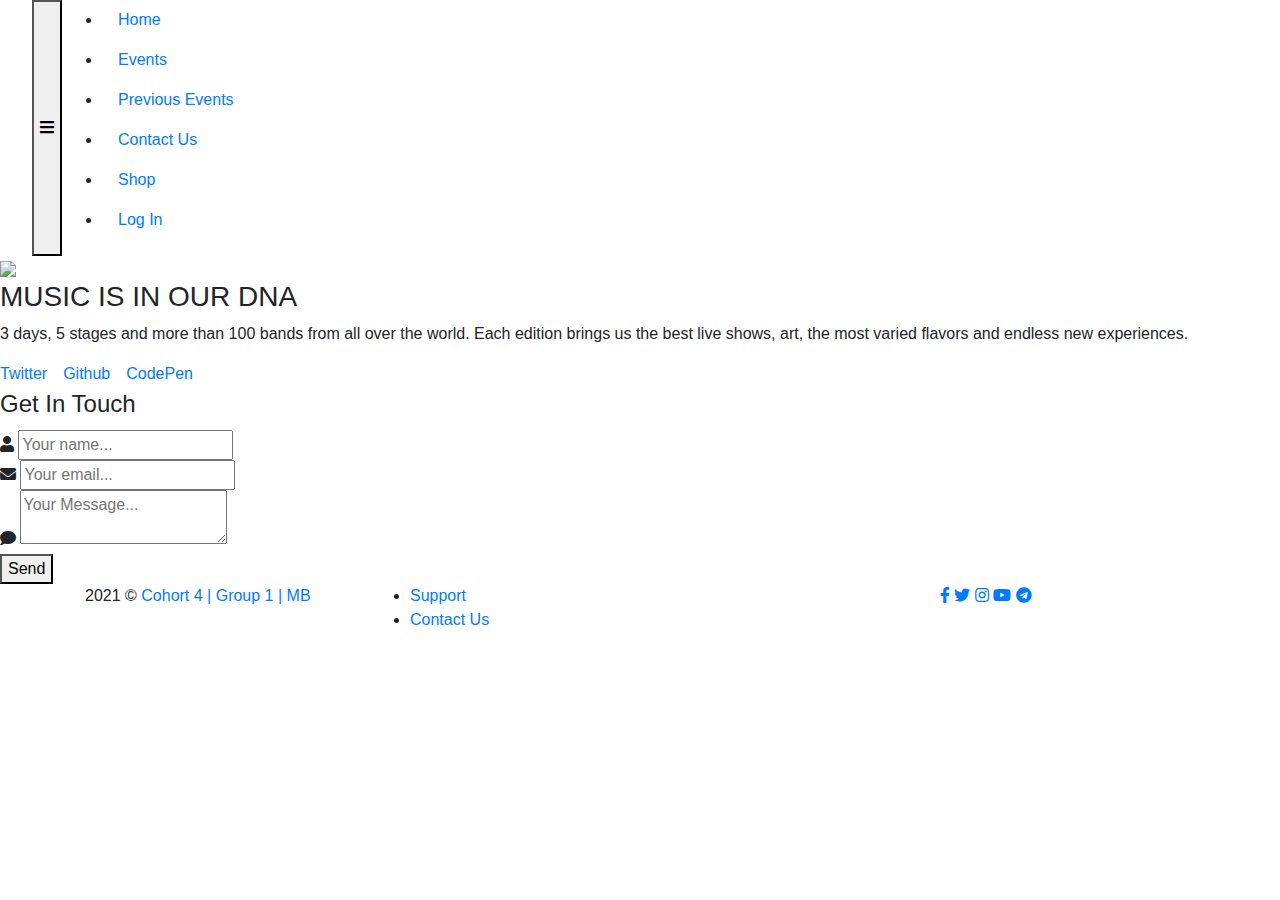
==== src/main/resources/static/contact.html @ e4f1a403 "fixes" ====
<!DOCTYPE html>

<html lang="en">
    <head>
        <meta charset="UTF-8">
        <meta http-equiv="X-UA-Compatible" content="IE=edge">
        <meta name="viewport" content="width=device-width, initial-scale=1.0">
        
        <!-- BOOTSTRAP -->
        <link href="https://cdn.jsdelivr.net/npm/bootstrap@5.0.1/dist/css/bootstrap.min.css" rel="stylesheet"
            integrity="sha384-+0n0xVW2eSR5OomGNYDnhzAbDsOXxcvSN1TPprVMTNDbiYZCxYbOOl7+AMvyTG2x" crossorigin="anonymous">

        <link rel="stylesheet" href="https://cdnjs.cloudflare.com/ajax/libs/animate.css/4.1.1/animate.min.css" />
        <link
            href="https://fonts.googleapis.com/css2?family=Rubik:ital,wght@0,300;0,400;0,500;0,700;0,900;1,300;1,400;1,500;1,700;1,900&display=swap"
            rel="stylesheet">
        <link rel="stylesheet"
            href="https://cdnjs.cloudflare.com/ajax/libs/twitter-bootstrap/4.4.1/css/bootstrap.min.css">
        <link rel="stylesheet" href="https://cdnjs.cloudflare.com/ajax/libs/font-awesome/5.13.0/css/all.min.css">
        <link rel="stylesheet"
            href="https://cdnjs.cloudflare.com/ajax/libs/material-design-icons/3.0.1/iconfont/material-icons.min.css">

        <!-- FUENTES -->
        <link rel="preconnect" href="https://fonts.googleapis.com">
        <link rel="preconnect" href="https://fonts.gstatic.com" crossorigin>
        <link href="https://fonts.googleapis.com/css2?family=Permanent+Marker&display=swap" rel="stylesheet">

        <link rel="stylesheet" href="css/globales.css">
        <link rel="stylesheet" href="css/contact.css">

        <title>Contact</title>
    </head>
    <body class="hidden">

        <div id="app">
            <header class="header">
                <nav class="nav">
                    <div class="logo">
                        <div class="logoLink nav-link"></div>
                    </div>
                    <button class="nav-toggle">
                        <i class="fas fa-bars"></i>
                    </button>
                    <ul class="nav-menu-nav .nav-menu_visible">
                        <li class="nav-menu-item">
                            <a href="./index.html" class="nav-menu-link nav-link">Home</a>
                        </li>
                        <li class="nav-menu-item">
                            <a href="./events.html" class="nav-menu-link nav-link">Events</a>
                        </li>
                        <li class="nav-menu-item">
                            <a href="./previousEvents.html" class="nav-menu-link nav-link">Previous Events</a>
                        </li>
                        <li class="nav-menu-item">
                            <a href="#" class="nav-menu-link nav-link text-decoration-underline">Contact Us</a>
                        </li>
                        <li class="nav-menu-item">
                            <a href="./merch.html" class="nav-menu-link nav-link">Shop</a>
                        </li>
                        <li class="nav-menu-item">
                            <a href="./login.html" class="nav-menu-link nav-link">Log In</a>
                        </li>
                    </ul>
                </nav>
            </header>

            <div class="main">
                <div class="bio">
                    <img class="profile-img"
                        src="https://www.allcitycanvas.com/wp-content/uploads/2021/05/lollapalooza-2021-h.jpg" />
                    <h3 class="main__title">MUSIC IS IN OUR DNA</h3>
                    <p>3 days, 5 stages and more than 100 bands from all over the world. Each edition brings us the best
                        live shows, art, the most varied flavors and endless new experiences.</p><a class="bio-link"
                        href="">Twitter<i class="fa fa-twitter"></i></a><a
                        class="bio-link" href="">Github<i class="fa fa-github"></i></a><a
                        class="bio-link" href="">CodePen<i class="fa fa-codepen"></i></a>
                </div>
                <div class="contact">
                    <form id="form">
                        <legend class="main__title">Get In Touch</legend>
                        <fieldset>
                            <label class="fa fa-user" for="name-input" aria-hidden="true"></label>
                            <input id="name-input" type="text" placeholder="Your name..." />
                        </fieldset>
                        <fieldset>
                            <label class="fa fa-envelope" for="email-input" aria-hidden="true"></label>
                            <input id="email-input" type="email" placeholder="Your email..." />
                        </fieldset>
                        <fieldset>
                            <label class="fa fa-comment" for="message-input" aria-hidden="true"></label>
                            <textarea id="message-input" placeholder="Your Message..."></textarea>
                        </fieldset>
                        <fieldset>
                            <button id="btn-submit" type="submit">Send</button>
                        </fieldset>
                    </form>
                </div>
            </div>

            <footer>
                <div class="footer-bottom">
                    <div class="container">
                        <div class="row">
                            <div class="cohort col-md-3">
                                <div class="footer-site-info">2021 © <a href="https://discord.gg/J6KJzbCb"
                                        target="_blank">Cohort 4 | Group 1 | MB </a></div>
                            </div>

                            <div class="col-md-6">
                                <div id="footer-navigation" class="site-navigation footer-navigation centered-box"
                                    role="navigation">
                                    <ul id="footer-menu" class="nav-menu styled clearfix inline-inside">
                                        <li id="menu-item-26"
                                            class="menu-item menu-item-type-custom menu-item-object-custom menu-item-26">
                                            <a href="#">Support</a>
                                        </li>
                                        <li id="menu-item-27"
                                            class="menu-item menu-item-type-custom menu-item-object-custom menu-item-27">
                                            <a href="#">Contact Us</a>
                                        </li>
                                    </ul>
                                </div>
                            </div>

                            <div class="icons col-md-3">
                                <div id="footer-socials">
                                    <div class="socials inline-inside socials-colored">

                                        <a href="#" target="_blank" title="Facebook" class="socials-item">
                                            <i class="fab fa-facebook-f facebook"></i>
                                        </a>
                                        <a href="#" target="_blank" title="Twitter" class="socials-item">
                                            <i class="fab fa-twitter twitter"></i>

                                        </a>
                                        <a href="#" target="_blank" title="Instagram" class="socials-item">
                                            <i class="fab fa-instagram instagram"></i>
                                        </a>
                                        <a href="#" target="_blank" title="YouTube" class="socials-item">
                                            <i class="fab fa-youtube youtube"></i>
                                        </a>
                                        <a href="#" target="_blank" title="Telegram" class="socials-item">
                                            <i class="fab fa-telegram telegram"></i>
                                        </a>
                                    </div>
                                </div>
                            </div>
                        </div>
                    </div>
                </div>
            </footer>
        </div>

        <script src="https://cdn.jsdelivr.net/npm/bootstrap@5.0.1/dist/js/bootstrap.bundle.min.js"
            integrity="sha384-gtEjrD/SeCtmISkJkNUaaKMoLD0//ElJ19smozuHV6z3Iehds+3Ulb9Bn9Plx0x4"
            crossorigin="anonymous"></script>
        <script src="https://unpkg.com/vue@next"></script>
        <script src="https://cdn.jsdelivr.net/npm/@joeattardi/emoji-button@3.1.1/dist/index.min.js"></script>
        <script src="js/globales.js"></script>
    </body>
</html>
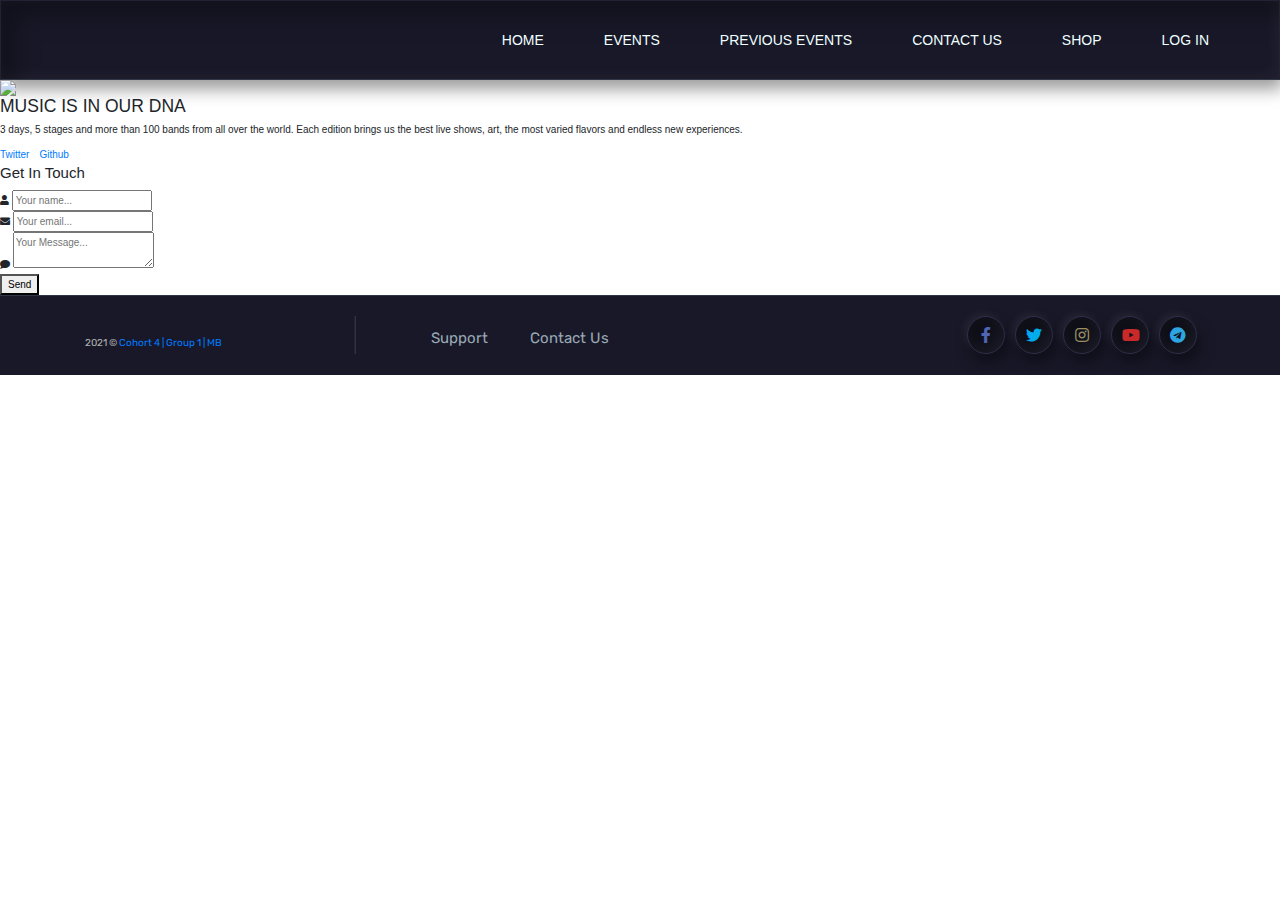
==== commit e8280d65: "Merge branch 'master' of https://github.com/Cohort4/lollapalooza into sofi" ====
--- a/src/main/resources/static/contact.html
+++ b/src/main/resources/static/contact.html
@@ -72,19 +72,18 @@
                     <p>3 days, 5 stages and more than 100 bands from all over the world. Each edition brings us the best
                         live shows, art, the most varied flavors and endless new experiences.</p><a class="bio-link"
                         href="">Twitter<i class="fa fa-twitter"></i></a><a
-                        class="bio-link" href="">Github<i class="fa fa-github"></i></a><a
-                        class="bio-link" href="">CodePen<i class="fa fa-codepen"></i></a>
+                        class="bio-link" href="">Github<i class="fa fa-github"></i></a>
                 </div>
                 <div class="contact">
-                    <form id="form">
+                    <form id="form" autocomplete="off">
                         <legend class="main__title">Get In Touch</legend>
                         <fieldset>
                             <label class="fa fa-user" for="name-input" aria-hidden="true"></label>
-                            <input id="name-input" type="text" placeholder="Your name..." />
+                            <input id="name-input" type="text" placeholder="Your name..." autocomplete="none" />
                         </fieldset>
                         <fieldset>
                             <label class="fa fa-envelope" for="email-input" aria-hidden="true"></label>
-                            <input id="email-input" type="email" placeholder="Your email..." />
+                            <input id="email-input" type="email" placeholder="Your email..." autocomplete="none" />
                         </fieldset>
                         <fieldset>
                             <label class="fa fa-comment" for="message-input" aria-hidden="true"></label>
--- a/src/main/resources/static/css/globales.css
+++ b/src/main/resources/static/css/globales.css
@@ -0,0 +1,357 @@
+/* GLOBALES */
+:root {
+    --a: #F23A29;
+    --b: #54B4B0;
+    --c: #BF8069;
+    --d: #22202B;
+    --e: #383745;
+    --mainColor: rgb(13, 0, 128);
+    --navColor: #181828;
+    --footerColor: black;
+}
+
+html {
+    box-sizing: border-box;
+    font-size: 62.5%;
+    position: relative;
+}
+
+*, *:before, *:after {
+    box-sizing: inherit;
+}
+
+body {
+    padding: 0%;
+    margin: 0%;
+    height: 100%;
+    max-width: 100vw;
+}
+
+@media (min-width: 768px) {
+    .hidden {
+        overflow-y: hidden;
+    }
+}
+
+/* STYLES SCROLL BAR */
+::-webkit-scrollbar {
+    width: 10px;
+}
+
+::-webkit-scrollbar-track {
+    background-color: darkgrey;
+}
+
+::-webkit-scrollbar-thumb {
+    box-shadow: inset 0 0 6px rgba(0, 0, 0, 0.3);
+}
+
+/* STYLES NAVBAR */
+.header {
+    background-color: var(--navColor);
+    color: azure;
+    height: 8rem;
+    width: 100%;
+    font-family:'Lucida Sans', 'Lucida Sans Regular', 'Lucida Grande', 'Lucida Sans Unicode', Geneva, Verdana, sans-serif;
+}
+
+.nav {
+    display: flex;
+    justify-content: space-between;
+    align-items: center;
+    height: 100%;
+    border: 1px solid #232234;
+    border-bottom: 1px solid #313646;
+    box-shadow: 3px 9px 16px rgb(0, 0, 0, 0.4), -3px -3px 10px rgba(255, 255, 255, 0.06), inset 14px 14px 26px rgb(0, 0, 0, 0.3), inset -3px -3px 15px rgba(255, 255, 255, 0.05);
+}
+
+.nav-link {
+    color: azure !important;
+    text-decoration: none;
+}
+
+.logo {
+    height: 90%;
+    width: 20%;
+}
+
+.logoLink {
+    height: 90%;
+    background-image: url("../assets/logo2.png");
+    background-position: center;
+    background-size: contain;
+    background-repeat: no-repeat;
+    width: 100%;
+    margin: 0 auto;
+}
+
+.nav-toggle {
+    color: white;
+    background: none;
+    border: none;
+    font-size: 30px;
+    padding: 0 20px;
+    line-height: 60px;
+    display: none;
+}
+
+.nav-menu-nav {
+    display: flex;
+    align-items: center;
+    margin-right: 4rem;
+    height: 100%;
+    list-style: none;
+}
+
+.nav-menu-item {
+    font-size: 1.4rem;
+    margin: 0 1rem;
+    text-transform: uppercase;
+    width: max-content;
+}
+
+.nav-menu-link {
+    padding: 2rem;
+    border-radius: 3px;
+}
+
+.nav-menu-link:hover {
+    box-shadow: 0 0px 20px rgba(181, 172, 172, 0.179);
+    border-color: rgba(255, 6, 224, 0.61);
+    background: linear-gradient(to right, rgba(111, 102, 102, 0.129), #313646, #313646);
+    transition: 0.5s;
+}
+
+@media(max-width: 1024px) {
+    .header {
+        margin: 0%;
+        color: azure;
+        height: 12rem;
+        width: 100%;
+        z-index: 4;
+    }
+    .nav-menu-nav {
+        flex-direction: column;
+        position: fixed;
+        background-color: #2c3e50;
+        width: 100vw;
+        top: 0;
+        align-items: center;
+        height: 100%;
+        overflow-y: auto;
+        left: 100%;
+        transition: left 0.3s;
+        z-index: 3;
+    }
+    .nav-menu-link:hover {
+        box-shadow: none;
+        background: none;
+        color: #83c5f7;
+    }
+    .nav-toggle {
+        display: block;
+        z-index: 4;
+    }
+    .nav-menu_visible {
+        left: 0;
+        top: 18%;
+    } /**/
+}
+
+@media (max-width: 320px) {
+    .nav-menu-nav {
+        top: 10%;
+    }
+}
+
+@media (min-width: 768px) {
+    .nav-menu-nav {
+        top: 17%;
+    }
+}
+
+@media (min-width: 1024px) {
+    .nav-menu-nav {
+        top: 8%;
+    }
+}
+/* TERMINA NAVBAR */
+
+/* STYLES FOOTER */
+footer { 
+    width: 100%;
+    height: 8rem;
+}
+
+.footer-bottom {
+    display: flex;
+    justify-content: center;
+    align-items: center;
+    border-top: 1px solid #313646;
+    background-color: #181828 !important;
+    color: #b0b0b0;
+    font-family: rubik;
+    height: 100%;
+}
+
+@media (max-width: 767px) {
+    .container {
+        text-align: center;
+    }
+    .col-md-3 {
+        display: flex;
+        justify-content: center;
+        padding-top: 15px;
+    }
+
+    footer { 
+        width: 100%;
+        height: 12rem;
+    }
+}
+
+.cohort {
+    padding-top: 20px;
+}
+
+#footer-navigation,
+#footer-navigation li a:hover,
+.custom-footer,
+.custom-footer li a:hover {
+    color: white;
+}
+
+#footer-navigation,
+#footer-navigation li a,
+.custom-footer,
+.custom-footer li a {
+    color: #99a9b5;
+    padding-top: 15px;
+}
+
+.footer-bottom ul {
+    margin: 0;
+}
+
+.inline-inside {
+    font-size: 0;
+    line-height: 0;
+}
+
+#footer-menu li {
+    display: inline-block;
+    padding: 0 21px;
+    line-height: 1;
+}
+
+#footer-navigation,
+#footer-navigation li a,
+.custom-footer,
+.custom-footer li a {
+    color: #99a9b5;
+    padding-top: 15px;
+}
+
+#footer-navigation,
+#footer-navigation li a,
+.custom-footer,
+.custom-footer li a {
+    color: #99a9b5;
+    padding-top: 15px;
+}
+
+#footer-menu li+li:before {
+    content: '';
+    width: 0;
+    height: 100%;
+    position: absolute;
+    left: -1px;
+    top: 0;
+    font-size: 0;
+    border-left: 1px solid #232234;
+    border-right: 1px solid #333146;
+}
+
+#footer-socials {
+    text-align: right;
+}
+
+#footer-socials .socials {
+    text-align: right;
+    margin: 0 -7px;
+    display: inline-block;
+    vertical-align: middle;
+}
+
+a.socials-item {
+    display: inline-block;
+    vertical-align: top;
+    text-align: center;
+    -o-transition: all 0.3s;
+    -webkit-transition: all 0.3s;
+    transition: all 0.3s;
+    margin: 0 5px;
+    line-height: 16px;
+    padding: 10px;
+    border-radius: 50%;
+    background-color: #141421;
+    border: 1px solid #2e2e4c;
+    box-shadow: 3px 9px 16px rgb(0, 0, 0, 0.4), -3px -3px 10px rgba(255, 255, 255, 0.06), inset 14px 14px 26px rgb(0, 0, 0, 0.3), inset -3px -3px 15px rgba(255, 255, 255, 0.05);
+}
+
+.socials-item i {
+    display: inline-block;
+    font-weight: normal;
+    width: 1em;
+    height: 1em;
+    line-height: 1;
+    font-size: 16px;
+    text-align: center;
+    vertical-align: top;
+    font-feature-settings: normal;
+    font-kerning: auto;
+    font-language-override: normal;
+    font-size-adjust: none;
+    font-stretch: normal;
+    font-style: normal;
+    font-synthesis: weight style;
+    font-variant: normal;
+    font-weight: normal;
+    text-rendering: auto;
+}
+
+.facebook {
+    color: #4e64b5;
+}
+
+.twitter {
+    color: #00aced;
+}
+
+.instagram {
+    color: #9a8f62;
+}
+
+.youtube {
+    color: #c82929;
+}
+
+.telegram {
+    color: #2ca5e0;
+}
+
+a.socials-item:hover {
+    box-shadow: 0 0px 20px rgba(84, 1, 74, 0.7);
+    border-color: rgba(255, 6, 224, 0.61);
+    background: linear-gradient(to right, rgba(255, 9, 9, 0.12941176470588237), #c000ffb5, rgba(255, 0, 94, 0.14));
+}
+
+.footer-bottom a:hover {
+    color: white;
+}
+
+footer p,
+footer li {
+    font-size: 15px;
+    line-height: 22px;
+}